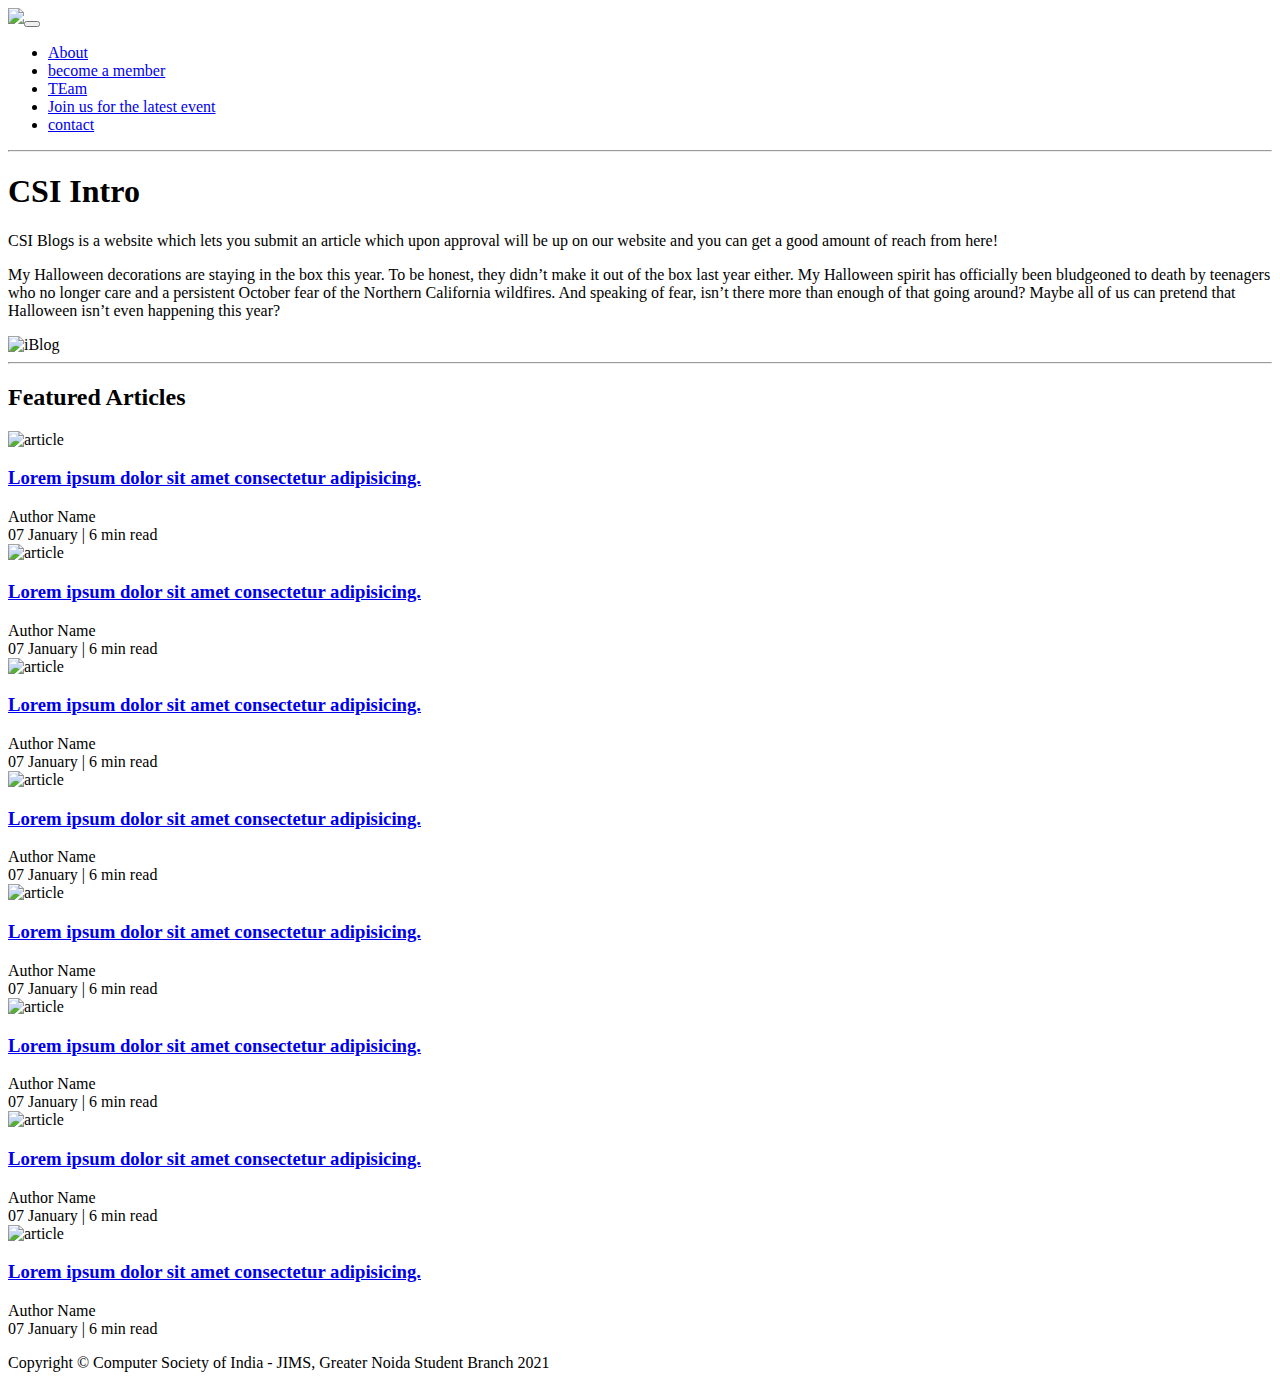
==== index.html @ b66866bc "Update index.html" ====
<!DOCTYPE html>
<html lang="en">

<head>
    <meta charset="utf-8">
    <meta name="viewport" content="width=device-width, initial-scale=1.0, shrink-to-fit=no">
    <title>Home - Computer Society of India - JIMS, Greater Noida Student Branch</title>
    <link rel = "icon" href  = "csi-logo.png" type = "image/x-icon">
    <meta name="description" content="CSI JEMTEC is one of the student branches of CSI Fraternity. We are a group of like-minded tech-enthusiasts, who wish to create impeccable experiences for the World. 🌎">
    <link rel="stylesheet" href="assets/bootstrap/css/bootstrap.min.css">
    <link rel="stylesheet" href="https://fonts.googleapis.com/css?family=Lora:400,700,400italic,700italic">
    <link rel="stylesheet" href="https://fonts.googleapis.com/css?family=Cabin:700">
    <link rel="stylesheet" href="assets/fonts/fontawesome-all.min.css">
    <link rel="stylesheet" href="assets/fonts/font-awesome.min.css">
    <link rel="stylesheet" href="assets/fonts/fontawesome5-overrides.min.css">
    <link rel="stylesheet" href="https://cdnjs.cloudflare.com/ajax/libs/animate.css/3.5.2/animate.min.css">
    <link rel="stylesheet" href="https://cdnjs.cloudflare.com/ajax/libs/aos/2.3.4/aos.css">
    <meta name="viewport" content="width=device-width, initial-scale=1.0">
    <link rel="stylesheet" href="css/utils.css">
    <link rel="stylesheet" href="css/style.css">
    <link rel="stylesheet" href="css/mobile.css">
    <title>CSI Blogs</title>
</head>

<body>
    <nav class="navbar navbar-light navbar-expand-md fixed-top" id="mainNav">
        <div class="container-fluid">
            <picture><img src="assets/img/Greater%20Noida%20(1).png"></picture><button data-toggle="collapse" class="navbar-toggler navbar-toggler-right" data-target="#navbarResponsive" type="button" aria-controls="navbarResponsive" aria-expanded="false" aria-label="Toggle navigation" value="Menu"><i class="fa fa-bars"></i></button>
            <div class="collapse navbar-collapse" id="navbarResponsive">
                <ul class="navbar-nav ml-auto">
                    <li class="nav-item nav-link js-scroll-trigger"><a class="nav-link js-scroll-trigger" href="#about">About</a></li>
                    <li class="nav-item nav-link js-scroll-trigger"><a class="nav-link js-scroll-trigger" href="#download">become a member</a></li>
                    <li class="nav-item nav-link js-scroll-trigger"><a class="nav-link js-scroll-trigger" href="#team">TEam</a></li>
                    <li class="nav-item nav-link js-scroll-trigger"><a class="nav-link js-scroll-trigger" href="https://linktr.ee/csi_jemtec">Join us for the latest event</a></li>
                    <li class="nav-item nav-link js-scroll-trigger"><a class="nav-link js-scroll-trigger" href="#contact">contact</a></li>
                </ul>
            </div>
        </div>
    </nav>
    <div class="max-width-1 m-auto">
        <hr>
    </div>
    <div class="m-auto content max-width-1 my-2">
        <div class="content-left">
            <h1>CSI Intro</h1>
            <p>CSI Blogs is a website which lets you submit an article which upon approval will be up on our website and you
                can get a good amount of reach from here!</p>
            <p>My Halloween decorations are staying in the box this year. To be honest, they didn’t make it out of the
                box last year either. My Halloween spirit has officially been bludgeoned to death by teenagers who no
                longer care and a persistent October fear of the Northern California wildfires. And speaking of fear,
                isn’t there more than enough of that going around? Maybe all of us can pretend that Halloween isn’t even
                happening this year?</p>
        </div>
        <div class="content-right">
            <img src="assets/img/csi-logo.png" alt="iBlog">
        </div>
    </div>

    <div class="max-width-1 m-auto">
        <hr>
    </div>
    <div class="home-articles max-width-1 m-auto font2">
        <h2>Featured Articles</h2>
        <!-- <div class="year-box adjust-year">
            <div>
                <h3>Year </h3>
            </div>
            <div>
                <input type="radio" name="year" id=""> 2020
            </div>
            <div>
                <input type="radio" name="year" id=""> 2021
            </div>
        </div> -->
        <div class="home-article">
            <div class="home-article-img">
                <img src="assets/img/csi-logo.png" alt="article">
            </div>
            <div class="home-article-content font1">
                <a href="csi-blogs/blogpost.html">
                    <h3>Lorem ipsum dolor sit amet consectetur adipisicing.</h3>
                </a>

                <div>Author Name</div>
                <span>07 January | 6 min read</span>
            </div>
        </div>
        <div class="home-article">
            <div class="home-article-img">
                <img src="assets/img/csi-logo.png" alt="article">
            </div>
            <div class="home-article-content font1">
                <a href="csi-blogs/blogpost.html">
                    <h3>Lorem ipsum dolor sit amet consectetur adipisicing.</h3>
                </a>

                <div>Author Name</div>
                <span>07 January | 6 min read</span>
            </div>
        </div>
        <div class="home-article">
            <div class="home-article-img">
                <img src="assets/img/csi-logo.png" alt="article">
            </div>
            <div class="home-article-content font1">
                <a href="csi-blogs/blogpost.html">
                    <h3>Lorem ipsum dolor sit amet consectetur adipisicing.</h3>
                </a>

                <div>Author Name</div>
                <span>07 January | 6 min read</span>
            </div>
        </div>
        <div class="home-article">
            <div class="home-article-img">
                <img src="assets/img/csi-logo.png" alt="article">
            </div>
            <div class="home-article-content font1">
                <a href="csi-blogs/blogpost.html">
                    <h3>Lorem ipsum dolor sit amet consectetur adipisicing.</h3>
                </a>

                <div>Author Name</div>
                <span>07 January | 6 min read</span>
            </div>
        </div>
        <div class="home-article">
            <div class="home-article-img">
                <img src="assets/img/csi-logo.png" alt="article">
            </div>
            <div class="home-article-content font1">
                <a href="csi-blogs/blogpost.html">
                    <h3>Lorem ipsum dolor sit amet consectetur adipisicing.</h3>
                </a>

                <div>Author Name</div>
                <span>07 January | 6 min read</span>
            </div>
        </div>
        <div class="home-article">
            <div class="home-article-img">
                <img src="assets/img/csi-logo.png" alt="article">
            </div>
            <div class="home-article-content font1">
                <a href="csi-blogs/blogpost.html">
                    <h3>Lorem ipsum dolor sit amet consectetur adipisicing.</h3>
                </a>

                <div>Author Name</div>
                <span>07 January | 6 min read</span>
            </div>
        </div>
        <div class="home-article">
            <div class="home-article-img">
                <img src="assets/img/csi-logo.png" alt="article">
            </div>
            <div class="home-article-content font1">
                <a href="csi-blogs/blogpost.html">
                    <h3>Lorem ipsum dolor sit amet consectetur adipisicing.</h3>
                </a>

                <div>Author Name</div>
                <span>07 January | 6 min read</span>
            </div>
        </div>
        <div class="home-article">
            <div class="home-article-img">
                <img src="assets/img/csi-logo.png" alt="article">
            </div>
            <div class="home-article-content font1">
                <a href="csi-blogs/blogpost.html">
                    <h3>Lorem ipsum dolor sit amet consectetur adipisicing.</h3>
                </a>

                <div>Author Name</div>
                <span>07 January | 6 min read</span>
            </div>
        </div>

    </div>

    <footer>
        <div class="container text-center">
            <p data-bss-hover-animate="pulse">Copyright ©&nbsp;Computer Society of India - JIMS, Greater Noida Student Branch 2021</p>
        </div>
    </footer>
    <script src="assets/js/jquery.min.js"></script>
    <script src="assets/bootstrap/js/bootstrap.min.js"></script>
    <script src="assets/js/bs-init.js"></script>
    <script src="https://cdnjs.cloudflare.com/ajax/libs/aos/2.3.4/aos.js"></script>
    <script src="https://cdnjs.cloudflare.com/ajax/libs/jquery-easing/1.4.1/jquery.easing.min.js"></script>
    <script src="assets/js/grayscale.js"></script>
</body>

</html>
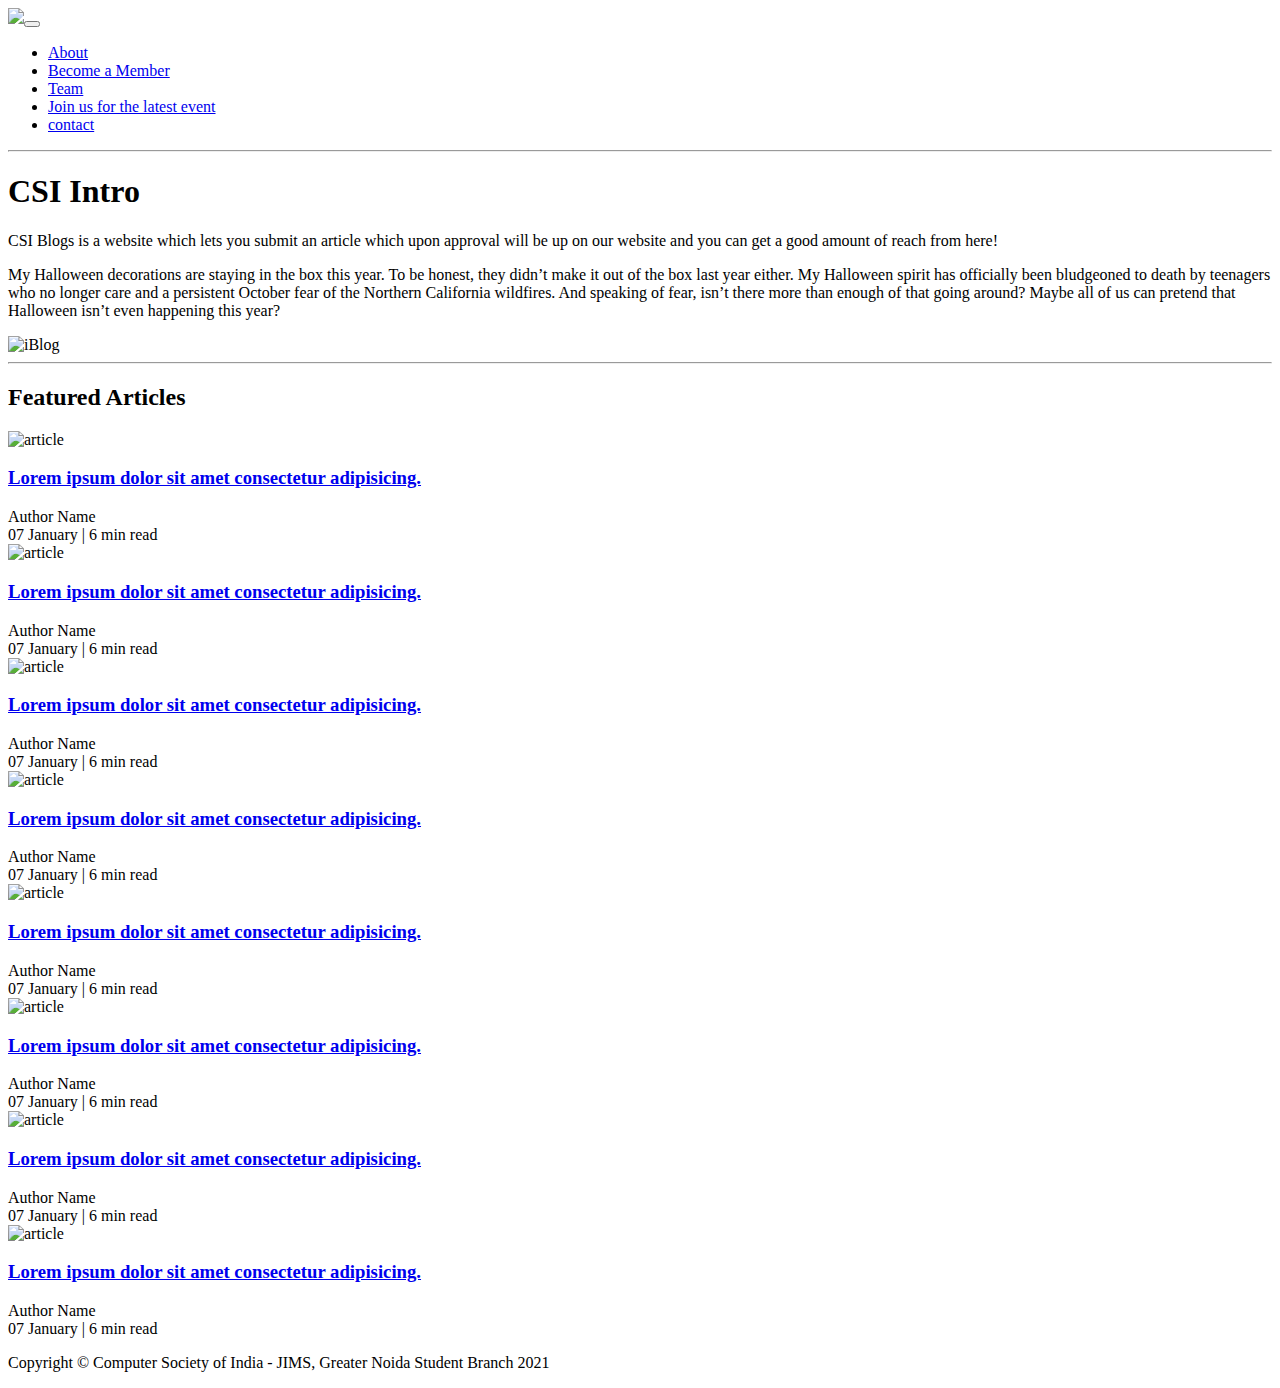
==== commit 9be954c1: "Update index.html" ====
--- a/index.html
+++ b/index.html
@@ -25,14 +25,14 @@
 <body>
     <nav class="navbar navbar-light navbar-expand-md fixed-top" id="mainNav">
         <div class="container-fluid">
-            <picture><img src="assets/img/Greater%20Noida%20(1).png"></picture><button data-toggle="collapse" class="navbar-toggler navbar-toggler-right" data-target="#navbarResponsive" type="button" aria-controls="navbarResponsive" aria-expanded="false" aria-label="Toggle navigation" value="Menu"><i class="fa fa-bars"></i></button>
+             <picture><img src="assets/img/Greater%20Noida%20(1).png"></picture><button data-toggle="collapse" class="navbar-toggler navbar-toggler-right" data-target="#navbarResponsive" type="button" aria-controls="navbarResponsive" aria-expanded="false" aria-label="Toggle navigation" value="Menu"><i class="fa fa-bars"  aria-hidden="true"></i></button>
             <div class="collapse navbar-collapse" id="navbarResponsive">
                 <ul class="navbar-nav ml-auto">
-                    <li class="nav-item nav-link js-scroll-trigger"><a class="nav-link js-scroll-trigger" href="#about">About</a></li>
-                    <li class="nav-item nav-link js-scroll-trigger"><a class="nav-link js-scroll-trigger" href="#download">become a member</a></li>
-                    <li class="nav-item nav-link js-scroll-trigger"><a class="nav-link js-scroll-trigger" href="#team">TEam</a></li>
+                    <li class="nav-item nav-link js-scroll-trigger"><a class="nav-link js-scroll-trigger" href="https://www.jimsgn.org/CSI/#about">About</a></li>
+                    <li class="nav-item nav-link js-scroll-trigger"><a class="nav-link js-scroll-trigger" href="https://www.jimsgn.org/CSI/#download">Become a Member</a></li>
+                    <li class="nav-item nav-link js-scroll-trigger"><a class="nav-link js-scroll-trigger" href="https://www.jimsgn.org/CSI/#team">Team</a></li>
                     <li class="nav-item nav-link js-scroll-trigger"><a class="nav-link js-scroll-trigger" href="https://linktr.ee/csi_jemtec">Join us for the latest event</a></li>
-                    <li class="nav-item nav-link js-scroll-trigger"><a class="nav-link js-scroll-trigger" href="#contact">contact</a></li>
+                    <li class="nav-item nav-link js-scroll-trigger"><a class="nav-link js-scroll-trigger" href="https://www.jimsgn.org/CSI/#contact">contact</a></li>
                 </ul>
             </div>
         </div>
@@ -77,7 +77,7 @@
                 <img src="assets/img/csi-logo.png" alt="article">
             </div>
             <div class="home-article-content font1">
-                <a href="csi-blogs/blogpost.html">
+                <a href="/blogpost.html">
                     <h3>Lorem ipsum dolor sit amet consectetur adipisicing.</h3>
                 </a>
 
@@ -90,7 +90,7 @@
                 <img src="assets/img/csi-logo.png" alt="article">
             </div>
             <div class="home-article-content font1">
-                <a href="csi-blogs/blogpost.html">
+                <a href="/blogpost.html">
                     <h3>Lorem ipsum dolor sit amet consectetur adipisicing.</h3>
                 </a>
 
@@ -103,7 +103,7 @@
                 <img src="assets/img/csi-logo.png" alt="article">
             </div>
             <div class="home-article-content font1">
-                <a href="csi-blogs/blogpost.html">
+                <a href="/blogpost.html">
                     <h3>Lorem ipsum dolor sit amet consectetur adipisicing.</h3>
                 </a>
 
@@ -116,7 +116,7 @@
                 <img src="assets/img/csi-logo.png" alt="article">
             </div>
             <div class="home-article-content font1">
-                <a href="csi-blogs/blogpost.html">
+                <a href="/blogpost.html">
                     <h3>Lorem ipsum dolor sit amet consectetur adipisicing.</h3>
                 </a>
 
@@ -129,7 +129,7 @@
                 <img src="assets/img/csi-logo.png" alt="article">
             </div>
             <div class="home-article-content font1">
-                <a href="csi-blogs/blogpost.html">
+                <a href="/blogpost.html">
                     <h3>Lorem ipsum dolor sit amet consectetur adipisicing.</h3>
                 </a>
 
@@ -142,7 +142,7 @@
                 <img src="assets/img/csi-logo.png" alt="article">
             </div>
             <div class="home-article-content font1">
-                <a href="csi-blogs/blogpost.html">
+                <a href="/blogpost.html">
                     <h3>Lorem ipsum dolor sit amet consectetur adipisicing.</h3>
                 </a>
 
@@ -155,7 +155,7 @@
                 <img src="assets/img/csi-logo.png" alt="article">
             </div>
             <div class="home-article-content font1">
-                <a href="csi-blogs/blogpost.html">
+                <a href="/blogpost.html">
                     <h3>Lorem ipsum dolor sit amet consectetur adipisicing.</h3>
                 </a>
 
@@ -168,7 +168,7 @@
                 <img src="assets/img/csi-logo.png" alt="article">
             </div>
             <div class="home-article-content font1">
-                <a href="csi-blogs/blogpost.html">
+                <a href="/blogpost.html">
                     <h3>Lorem ipsum dolor sit amet consectetur adipisicing.</h3>
                 </a>
 
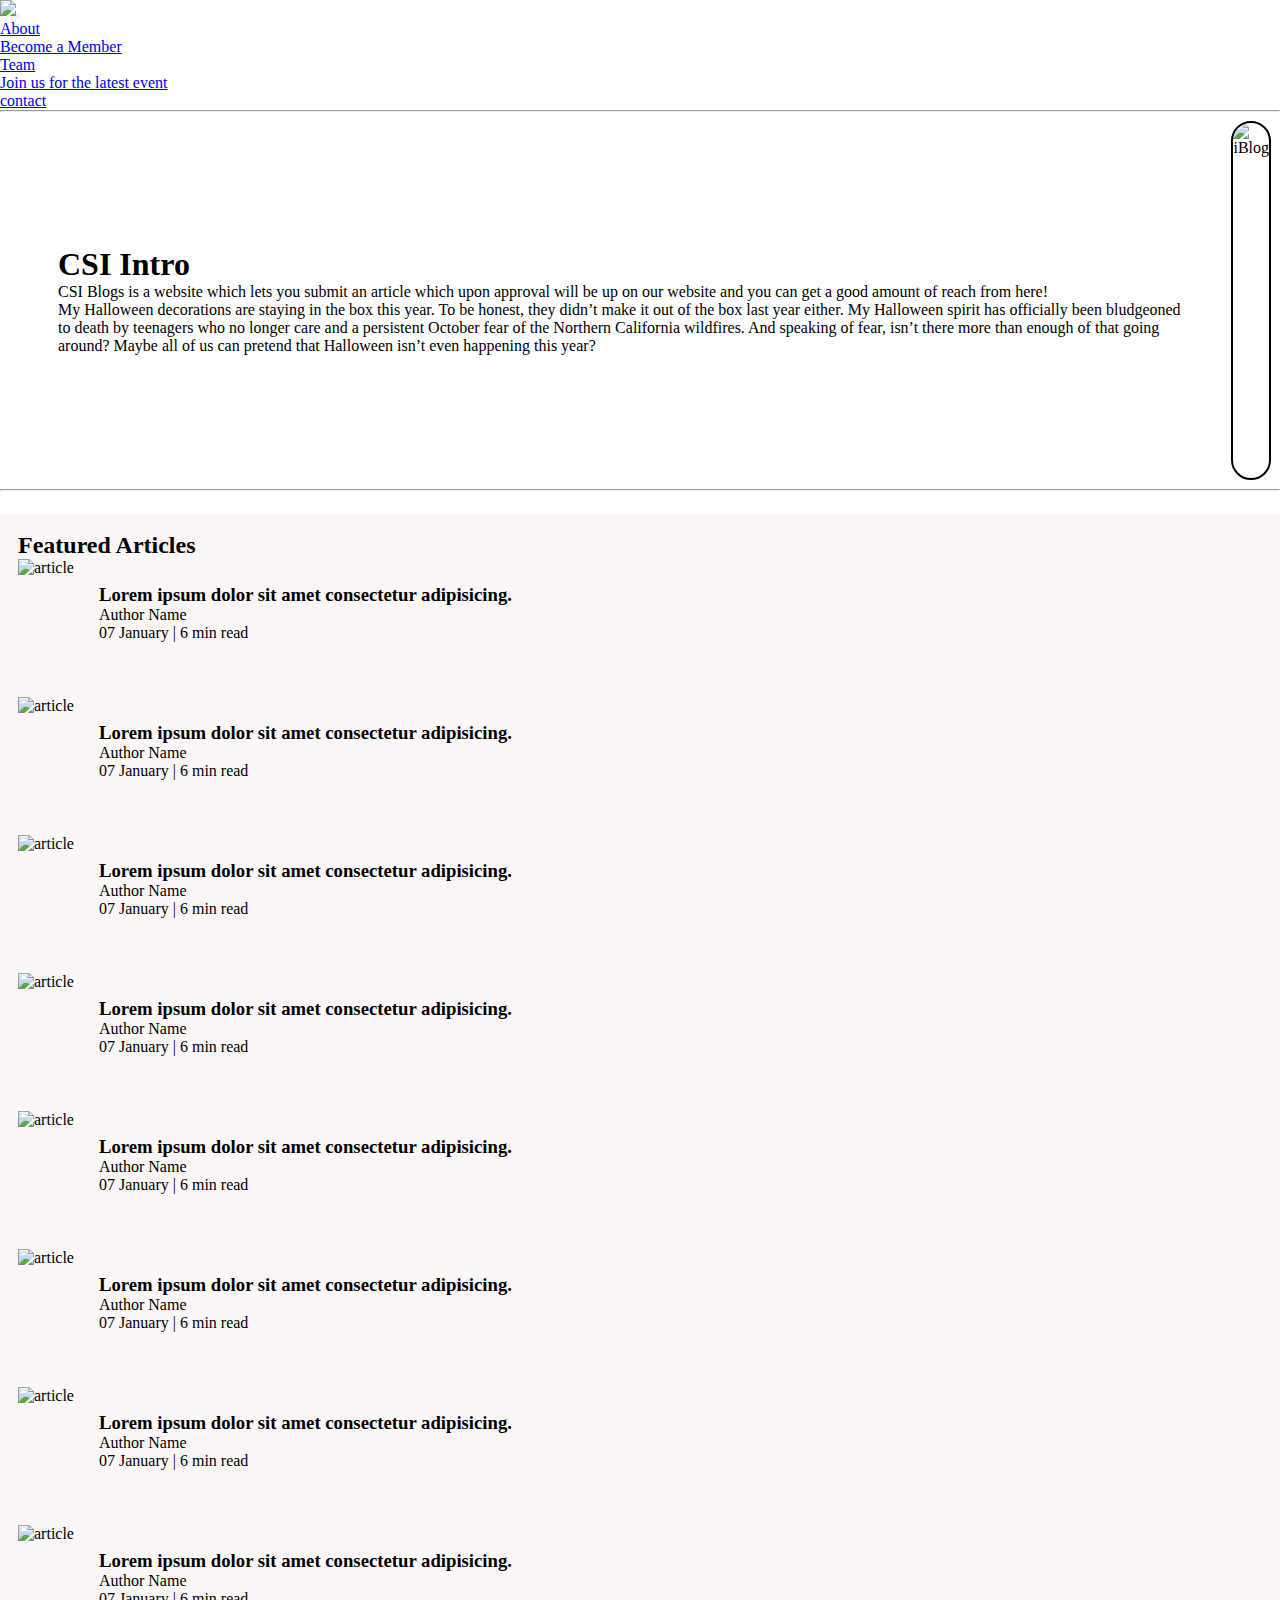
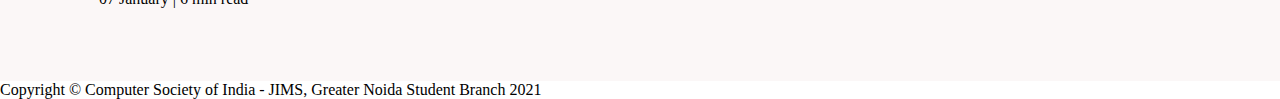
==== commit a7265f35: "Update index.html" ====
--- a/index.html
+++ b/index.html
@@ -19,13 +19,14 @@
     <link rel="stylesheet" href="css/utils.css">
     <link rel="stylesheet" href="css/style.css">
     <link rel="stylesheet" href="css/mobile.css">
+    <link rel="stylesheet" href="https://pro.fontawesome.com/releases/v5.10.0/css/all.css" integrity="sha384-AYmEC3Yw5cVb3ZcuHtOA93w35dYTsvhLPVnYs9eStHfGJvOvKxVfELGroGkvsg+p" crossorigin="anonymous"/>
     <title>CSI Blogs</title>
 </head>
 
 <body>
     <nav class="navbar navbar-light navbar-expand-md fixed-top" id="mainNav">
         <div class="container-fluid">
-             <picture><img src="assets/img/Greater%20Noida%20(1).png"></picture><button data-toggle="collapse" class="navbar-toggler navbar-toggler-right" data-target="#navbarResponsive" type="button" aria-controls="navbarResponsive" aria-expanded="false" aria-label="Toggle navigation" value="Menu"><i class="fa fa-bars"  aria-hidden="true"></i></button>
+             <picture><img src="assets/img/Greater%20Noida%20(1).png"></picture><button data-toggle="collapse" class="navbar-toggler navbar-toggler-right" data-target="#navbarResponsive" type="button" aria-controls="navbarResponsive" aria-expanded="false" aria-label="Toggle navigation" value="Menu"><i class="fa fa-bars"></i></button>
             <div class="collapse navbar-collapse" id="navbarResponsive">
                 <ul class="navbar-nav ml-auto">
                     <li class="nav-item nav-link js-scroll-trigger"><a class="nav-link js-scroll-trigger" href="https://www.jimsgn.org/CSI/#about">About</a></li>
@@ -59,7 +60,7 @@
     <div class="max-width-1 m-auto">
         <hr>
     </div>
-    <div class="home-articles max-width-1 m-auto font2">
+    <div class="home-articles max-width-1 font2">
         <h2>Featured Articles</h2>
         <!-- <div class="year-box adjust-year">
             <div>
--- a/css/style.css
+++ b/css/style.css
@@ -0,0 +1,151 @@
+* {
+    margin: 0;
+    padding: 0; 
+  }
+  
+  .navigation {
+    margin-top: 25px;
+    font-family: var(--font1);
+    /* height: 74px;  */
+    display: flex;
+    justify-content: space-between;
+    align-items: center;
+  }
+  
+  .nav-left {
+    display: flex;
+  }
+  
+  .nav-left span {
+    font-size: 35px;
+    padding-top: 10px;
+  }
+  
+  .nav-left ul {
+    display: flex;
+    align-items: center;
+    margin: 0 77px;
+    font-size: 22px;
+    padding-bottom: 23px;
+  }
+  
+  .nav-left ul li {
+    list-style: none;
+    margin: 0 14px;
+    font-family: var(--font2);
+    transition: all 0.3s ease-in-out;
+  }
+  
+  .nav-left ul li a {
+    text-decoration: none;
+    color: black;
+  }
+  
+  .nav-left ul li a:hover {
+    color: var(--main-bg-color);
+    font-weight: bolder;
+  }
+  
+  .content {
+    height: 100%;
+    display: flex;
+    padding: 9px;
+    position: relative;
+  }
+  
+  .content::after {
+    content: "";
+    background-image: url("../img/11.svg");
+    position: absolute;
+    width: 100%;
+    height: inherit;
+    opacity: 0.15;
+    border-radius: 12px;
+  }
+  
+  .content-left {
+    font-family: var(--font1);
+    display: flex;
+    flex-direction: column;
+    justify-content: center;
+    padding: 49px;
+    z-index: 1;
+  }
+  
+  .content-right {
+    display: flex;
+    align-items: center;
+    justify-content: center;
+  }
+  
+  .content-right img {
+    height: 355px;
+    border: 2px solid black;
+    border-radius: 200px;
+  }
+  
+  .home-articles {
+    padding: 18px;
+    background-color: rgb(248, 239, 239, 0.5);
+    margin-top: 23px;
+    position: relative;
+    margin-left: auto;
+    margin-right: auto;
+  }
+  
+  .year-box {
+    position: absolute;  
+    right: 0px;
+    top: 100px;
+    width: 234px;
+    height: 255px;
+    font-size: 18px;
+  }
+  
+  .year-box div {
+    margin: 12px 0px;
+  }
+  
+  .home-article {
+    display: flex;
+  }
+  
+  .home-article img {
+    width: 300px;
+  }
+  
+  .home-article-content {
+    align-self: center;
+    padding: 25px;
+      padding-bottom: 55px;
+  }
+  
+  .home-article-content a {
+    text-decoration: none;
+    color: black;
+  }
+  /* .home-articles{} */
+  .footer {
+    height: 50px;
+    background-color: var(--main-bg-color);
+    display: flex;
+    align-items: center;
+    justify-content: center;
+    color: white;
+    flex-direction: column;
+  }
+  
+  .footer a {
+    color: white;
+  }
+  @media(max-width: 500px){ 
+    .content{
+      padding-top: 170px;
+    }
+    .home-articles{
+      margin-left: auto;
+      margin-right: auto;
+      margin-top: 180px;
+    }
+
+  }
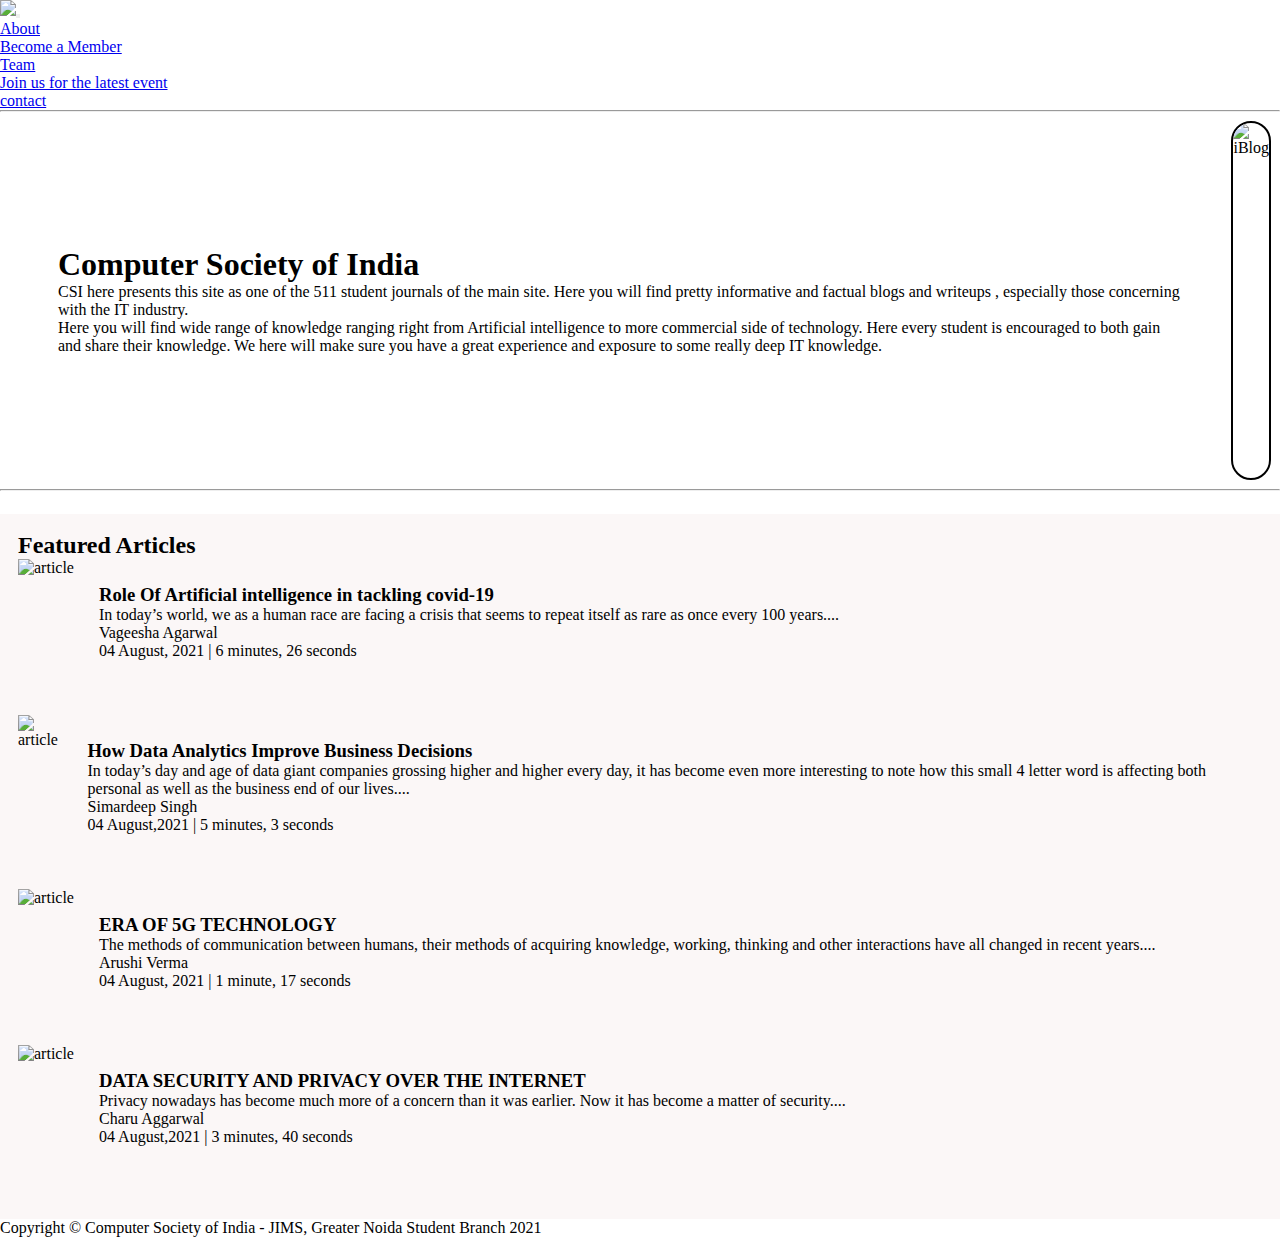
==== commit 7d9f5f81: "Update index.html" ====
--- a/index.html
+++ b/index.html
@@ -43,14 +43,13 @@
     </div>
     <div class="m-auto content max-width-1 my-2">
         <div class="content-left">
-            <h1>CSI Intro</h1>
-            <p>CSI Blogs is a website which lets you submit an article which upon approval will be up on our website and you
-                can get a good amount of reach from here!</p>
-            <p>My Halloween decorations are staying in the box this year. To be honest, they didn’t make it out of the
-                box last year either. My Halloween spirit has officially been bludgeoned to death by teenagers who no
-                longer care and a persistent October fear of the Northern California wildfires. And speaking of fear,
-                isn’t there more than enough of that going around? Maybe all of us can pretend that Halloween isn’t even
-                happening this year?</p>
+            <h1>Computer Society of India</h1>
+            <p>CSI here presents this site as one of the 511 student journals of the main site. Here you will find pretty informative and factual blogs and writeups , especially those concerning with the IT industry.
+            </p>
+                <p>
+                    Here you will find wide range of knowledge ranging right from Artificial intelligence to more commercial side of technology. Here every student is encouraged to both gain and share their knowledge. We here will make sure you have a great experience and exposure to some really deep IT knowledge.
+                </p>
+         
         </div>
         <div class="content-right">
             <img src="assets/img/csi-logo.png" alt="iBlog">
@@ -78,105 +77,117 @@
                 <img src="assets/img/csi-logo.png" alt="article">
             </div>
             <div class="home-article-content font1">
-                <a href="/blogpost.html">
-                    <h3>Lorem ipsum dolor sit amet consectetur adipisicing.</h3>
-                </a>
-
-                <div>Author Name</div>
-                <span>07 January | 6 min read</span>
-            </div>
-        </div>
-        <div class="home-article">
-            <div class="home-article-img">
-                <img src="assets/img/csi-logo.png" alt="article">
-            </div>
-            <div class="home-article-content font1">
-                <a href="/blogpost.html">
-                    <h3>Lorem ipsum dolor sit amet consectetur adipisicing.</h3>
-                </a>
-
-                <div>Author Name</div>
-                <span>07 January | 6 min read</span>
-            </div>
-        </div>
-        <div class="home-article">
-            <div class="home-article-img">
-                <img src="assets/img/csi-logo.png" alt="article">
-            </div>
-            <div class="home-article-content font1">
-                <a href="/blogpost.html">
-                    <h3>Lorem ipsum dolor sit amet consectetur adipisicing.</h3>
-                </a>
-
-                <div>Author Name</div>
-                <span>07 January | 6 min read</span>
-            </div>
-        </div>
-        <div class="home-article">
-            <div class="home-article-img">
-                <img src="assets/img/csi-logo.png" alt="article">
-            </div>
-            <div class="home-article-content font1">
-                <a href="/blogpost.html">
-                    <h3>Lorem ipsum dolor sit amet consectetur adipisicing.</h3>
-                </a>
-
-                <div>Author Name</div>
-                <span>07 January | 6 min read</span>
-            </div>
-        </div>
-        <div class="home-article">
-            <div class="home-article-img">
-                <img src="assets/img/csi-logo.png" alt="article">
-            </div>
-            <div class="home-article-content font1">
-                <a href="/blogpost.html">
-                    <h3>Lorem ipsum dolor sit amet consectetur adipisicing.</h3>
-                </a>
-
-                <div>Author Name</div>
-                <span>07 January | 6 min read</span>
-            </div>
-        </div>
-        <div class="home-article">
-            <div class="home-article-img">
-                <img src="assets/img/csi-logo.png" alt="article">
-            </div>
-            <div class="home-article-content font1">
-                <a href="/blogpost.html">
-                    <h3>Lorem ipsum dolor sit amet consectetur adipisicing.</h3>
-                </a>
-
-                <div>Author Name</div>
-                <span>07 January | 6 min read</span>
-            </div>
-        </div>
-        <div class="home-article">
-            <div class="home-article-img">
-                <img src="assets/img/csi-logo.png" alt="article">
-            </div>
-            <div class="home-article-content font1">
-                <a href="/blogpost.html">
-                    <h3>Lorem ipsum dolor sit amet consectetur adipisicing.</h3>
-                </a>
-
-                <div>Author Name</div>
-                <span>07 January | 6 min read</span>
-            </div>
-        </div>
-        <div class="home-article">
-            <div class="home-article-img">
-                <img src="assets/img/csi-logo.png" alt="article">
-            </div>
-            <div class="home-article-content font1">
-                <a href="/blogpost.html">
-                    <h3>Lorem ipsum dolor sit amet consectetur adipisicing.</h3>
-                </a>
-
-                <div>Author Name</div>
-                <span>07 January | 6 min read</span>
-            </div>
-        </div>
+                <a href="/blogpost1.html">
+                    <h3>Role Of Artificial intelligence in tackling covid-19</h3>
+                    <p>In today’s world, we as a human race are facing a crisis that seems to repeat itself as rare as once every  100 years....
+                    </p>
+                </a>
+
+                <div>Vageesha Agarwal</div>
+                <span>04 August, 2021 |  6 minutes, 26 seconds</span>
+            </div>
+        </div>
+        <div class="home-article">
+            <div class="home-article-img">
+                <img src="assets/img/csi-logo.png" alt="article">
+            </div>
+            <div class="home-article-content font1">
+                <a href="/blogpost2.html">
+                    <h3>How Data Analytics Improve Business Decisions                    </h3>
+                    <p>
+                        In today’s day and age of data giant companies grossing higher and higher every day, it has become even more interesting to note how this small 4 letter word is affecting both personal as well as the business end of our lives....
+                    </p>
+                </a>
+                <div>Simardeep Singh</div>
+                <span>04 August,2021 | 5 minutes, 3 seconds</span>
+            </div>
+        </div>
+        <div class="home-article">
+            <div class="home-article-img">
+                <img src="assets/img/csi-logo.png" alt="article">
+            </div>
+            <div class="home-article-content font1">
+                <a href="/blogpost3.html">
+                    <h3>ERA OF 5G TECHNOLOGY</h3>
+                    <p>
+                        
+                        The methods of communication between humans, their methods of acquiring knowledge, working, thinking and other interactions have all changed in recent years....
+                    </p>
+                </a>
+                <div>Arushi Verma</div>
+                <span>04 August, 2021 | 1 minute, 17 seconds</span>
+            </div>
+        </div>
+        <div class="home-article">
+            <div class="home-article-img">
+                <img src="assets/img/csi-logo.png" alt="article">
+            </div>
+            <div class="home-article-content font1">
+                <a href="/blogpost4.html">
+                    <h3>DATA SECURITY AND PRIVACY  OVER THE INTERNET
+                    </h3>
+                    <p>
+                        
+                        Privacy nowadays has become much more of a concern than it was earlier. Now it has become a matter of security....
+                    </p>
+                </a>
+
+                <div>Charu Aggarwal</div>
+                <span>04 August,2021 | 3 minutes, 40 seconds</span>
+            </div>
+        </div>
+        <!-- <div class="home-article">
+            <div class="home-article-img">
+                <img src="assets/img/csi-logo.png" alt="article">
+            </div>
+            <div class="home-article-content font1">
+                <a href="/blogpost.html">
+                    <h3>Lorem ipsum dolor sit amet consectetur adipisicing.</h3>
+                </a>
+
+                <div>Author Name</div>
+                <span>07 January | 6 min read</span>
+            </div>
+        </div>
+        <div class="home-article">
+            <div class="home-article-img">
+                <img src="assets/img/csi-logo.png" alt="article">
+            </div>
+            <div class="home-article-content font1">
+                <a href="/blogpost.html">
+                    <h3>Lorem ipsum dolor sit amet consectetur adipisicing.</h3>
+                </a>
+
+                <div>Author Name</div>
+                <span>07 January | 6 min read</span>
+            </div>
+        </div>
+        <div class="home-article">
+            <div class="home-article-img">
+                <img src="assets/img/csi-logo.png" alt="article">
+            </div>
+            <div class="home-article-content font1">
+                <a href="/blogpost.html">
+                    <h3>Lorem ipsum dolor sit amet consectetur adipisicing.</h3>
+                </a>
+
+                <div>Author Name</div>
+                <span>07 January | 6 min read</span>
+            </div>
+        </div>
+        <div class="home-article">
+            <div class="home-article-img">
+                <img src="assets/img/csi-logo.png" alt="article">
+            </div>
+            <div class="home-article-content font1">
+                <a href="/blogpost.html">
+                    <h3>Lorem ipsum dolor sit amet consectetur adipisicing.</h3>
+                </a>
+
+                <div>Author Name</div>
+                <span>07 January | 6 min read</span>
+            </div>
+        </div> -->
 
     </div>
 
--- a/css/mobile.css
+++ b/css/mobile.css
@@ -0,0 +1,64 @@
+@media screen and (max-width: 1200px) {
+    .navigation {
+      flex-direction: column;
+      margin-bottom: 23px;
+    }
+  
+    .nav-left {
+      flex-direction: column;
+      text-align: center;
+    }
+  
+    .content-right {
+      display: none;
+    }
+  
+    .home-article {
+      flex-direction: column;
+    }
+  
+    .home-article-img {
+      text-align: center;
+    }
+  
+    .year-box {
+      top: 25px;
+      left: 60vw;
+      font-size: 11px;
+      display: flex;
+    }
+  
+    .year-box div {
+      padding: 0 3px;
+      margin: 0;
+    }
+  
+    .home-article img {
+      width: 70vw;
+    }
+    .form-input {
+      width: 50%;
+    }
+    .form-box input,
+    textarea {
+      width: 66vw;
+    }
+    .row {
+      flex-direction: column;
+    }
+    .social {
+      padding: 0;
+    }
+    .post-img {
+           height: 65%;
+      width: 100%;
+    }
+    .adjust-year {
+      position: static;
+      height: auto;
+      padding: 12px 0px;
+      display: flex;
+      justify-content: flex-end;
+      width: 100%;
+    }
+  }
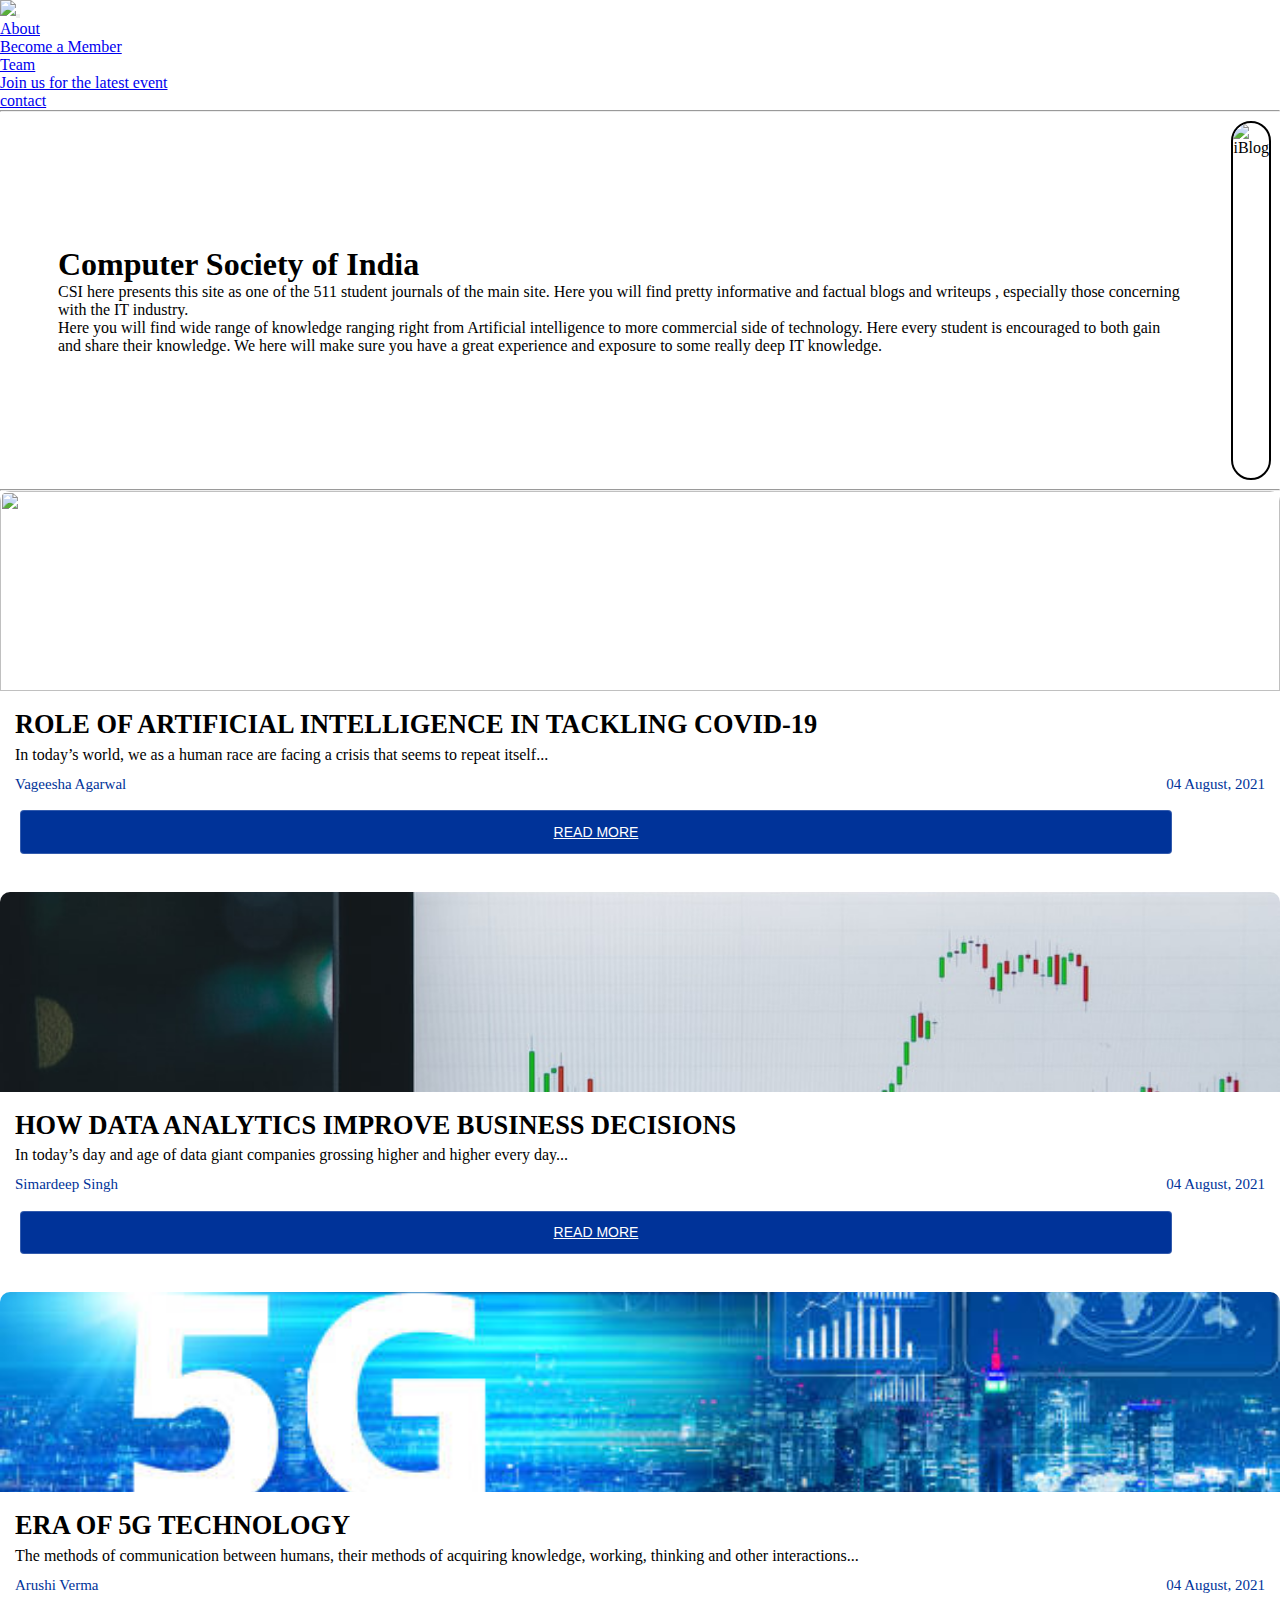
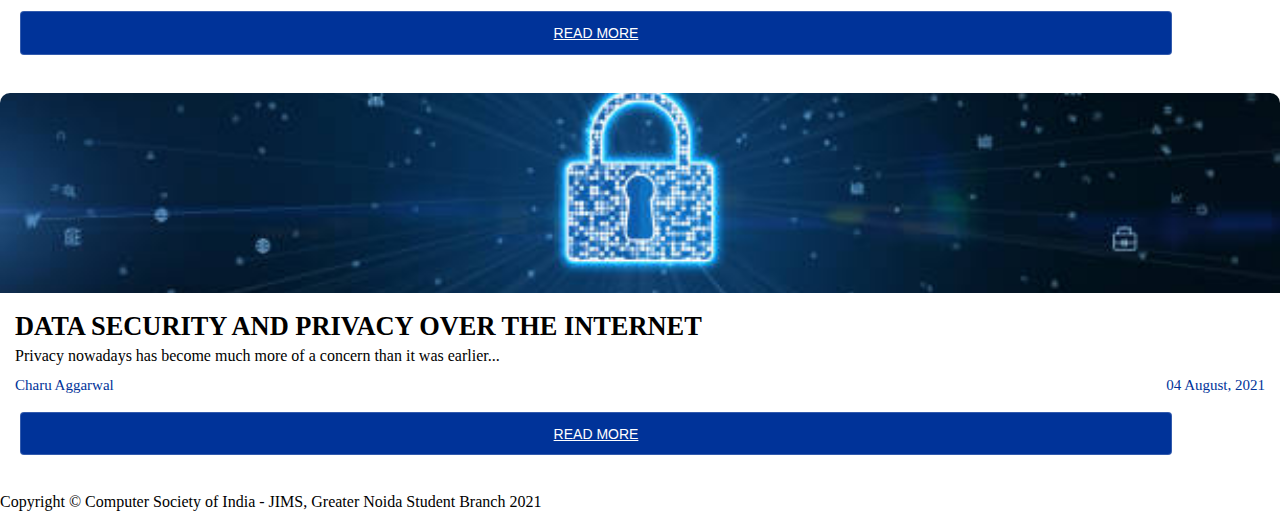
==== commit 6c90e600: "Updated Cards" ====
--- a/index.html
+++ b/index.html
@@ -13,8 +13,9 @@
     <link rel="stylesheet" href="assets/fonts/fontawesome-all.min.css">
     <link rel="stylesheet" href="assets/fonts/font-awesome.min.css">
     <link rel="stylesheet" href="assets/fonts/fontawesome5-overrides.min.css">
-    <link rel="stylesheet" href="https://cdnjs.cloudflare.com/ajax/libs/animate.css/3.5.2/animate.min.css">
-    <link rel="stylesheet" href="https://cdnjs.cloudflare.com/ajax/libs/aos/2.3.4/aos.css">
+    <!-- <link rel="stylesheet" href="https://cdnjs.cloudflare.com/ajax/libs/animate.css/3.5.2/animate.min.css">
+    <link rel="stylesheet" href="https://cdnjs.cloudflare.com/ajax/libs/aos/2.3.4/aos.css"> -->
+    <link rel="stylesheet" href="https://cdnjs.cloudflare.com/ajax/libs/jquery/2.1.3/jquery.min.js">
     <meta name="viewport" content="width=device-width, initial-scale=1.0">
     <link rel="stylesheet" href="css/utils.css">
     <link rel="stylesheet" href="css/style.css">
@@ -59,137 +60,187 @@
     <div class="max-width-1 m-auto">
         <hr>
     </div>
-    <div class="home-articles max-width-1 font2">
-        <h2>Featured Articles</h2>
-        <!-- <div class="year-box adjust-year">
-            <div>
-                <h3>Year </h3>
-            </div>
-            <div>
-                <input type="radio" name="year" id=""> 2020
-            </div>
-            <div>
-                <input type="radio" name="year" id=""> 2021
-            </div>
-        </div> -->
-        <div class="home-article">
-            <div class="home-article-img">
-                <img src="assets/img/csi-logo.png" alt="article">
-            </div>
-            <div class="home-article-content font1">
-                <a href="/blogpost1.html">
-                    <h3>Role Of Artificial intelligence in tackling covid-19</h3>
-                    <p>In today’s world, we as a human race are facing a crisis that seems to repeat itself as rare as once every  100 years....
-                    </p>
-                </a>
-
-                <div>Vageesha Agarwal</div>
-                <span>04 August, 2021 |  6 minutes, 26 seconds</span>
-            </div>
-        </div>
-        <div class="home-article">
-            <div class="home-article-img">
-                <img src="assets/img/csi-logo.png" alt="article">
-            </div>
-            <div class="home-article-content font1">
-                <a href="/blogpost2.html">
-                    <h3>How Data Analytics Improve Business Decisions                    </h3>
-                    <p>
-                        In today’s day and age of data giant companies grossing higher and higher every day, it has become even more interesting to note how this small 4 letter word is affecting both personal as well as the business end of our lives....
-                    </p>
-                </a>
-                <div>Simardeep Singh</div>
-                <span>04 August,2021 | 5 minutes, 3 seconds</span>
-            </div>
-        </div>
-        <div class="home-article">
-            <div class="home-article-img">
-                <img src="assets/img/csi-logo.png" alt="article">
-            </div>
-            <div class="home-article-content font1">
-                <a href="/blogpost3.html">
-                    <h3>ERA OF 5G TECHNOLOGY</h3>
-                    <p>
-                        
-                        The methods of communication between humans, their methods of acquiring knowledge, working, thinking and other interactions have all changed in recent years....
-                    </p>
-                </a>
-                <div>Arushi Verma</div>
-                <span>04 August, 2021 | 1 minute, 17 seconds</span>
-            </div>
-        </div>
-        <div class="home-article">
-            <div class="home-article-img">
-                <img src="assets/img/csi-logo.png" alt="article">
-            </div>
-            <div class="home-article-content font1">
-                <a href="/blogpost4.html">
-                    <h3>DATA SECURITY AND PRIVACY  OVER THE INTERNET
-                    </h3>
-                    <p>
-                        
-                        Privacy nowadays has become much more of a concern than it was earlier. Now it has become a matter of security....
-                    </p>
-                </a>
-
-                <div>Charu Aggarwal</div>
-                <span>04 August,2021 | 3 minutes, 40 seconds</span>
-            </div>
-        </div>
-        <!-- <div class="home-article">
-            <div class="home-article-img">
-                <img src="assets/img/csi-logo.png" alt="article">
-            </div>
-            <div class="home-article-content font1">
-                <a href="/blogpost.html">
-                    <h3>Lorem ipsum dolor sit amet consectetur adipisicing.</h3>
-                </a>
-
-                <div>Author Name</div>
-                <span>07 January | 6 min read</span>
-            </div>
-        </div>
-        <div class="home-article">
-            <div class="home-article-img">
-                <img src="assets/img/csi-logo.png" alt="article">
-            </div>
-            <div class="home-article-content font1">
-                <a href="/blogpost.html">
-                    <h3>Lorem ipsum dolor sit amet consectetur adipisicing.</h3>
-                </a>
-
-                <div>Author Name</div>
-                <span>07 January | 6 min read</span>
-            </div>
-        </div>
-        <div class="home-article">
-            <div class="home-article-img">
-                <img src="assets/img/csi-logo.png" alt="article">
-            </div>
-            <div class="home-article-content font1">
-                <a href="/blogpost.html">
-                    <h3>Lorem ipsum dolor sit amet consectetur adipisicing.</h3>
-                </a>
-
-                <div>Author Name</div>
-                <span>07 January | 6 min read</span>
-            </div>
-        </div>
-        <div class="home-article">
-            <div class="home-article-img">
-                <img src="assets/img/csi-logo.png" alt="article">
-            </div>
-            <div class="home-article-content font1">
-                <a href="/blogpost.html">
-                    <h3>Lorem ipsum dolor sit amet consectetur adipisicing.</h3>
-                </a>
-
-                <div>Author Name</div>
-                <span>07 January | 6 min read</span>
-            </div>
-        </div> -->
-
-    </div>
+    
+
+
+    <!-- <div class="container">
+        <div class="row row-cols-1 row-cols-md-3">
+            <div class="col mb-4">
+              <div class="card">
+                <img src="assets/img/csi-logo.png" class="card-img-top" alt="...">
+                <div class="card-body">
+                  <h5 class="card-title">Card title</h5>
+                  <p class="card-text">This is a longer card with supporting text below as a natural lead-in to additional content. This content is a little bit longer.</p>
+                </div>
+              </div>
+            </div>
+            <div class="col mb-4">
+              <div class="card">
+                <img src="assets/img/csi-logo.png" class="card-img-top" alt="...">
+                <div class="card-body">
+                  <h5 class="card-title">Card title</h5>
+                  <p class="card-text">This is a longer card with supporting text below as a natural lead-in to additional content. This content is a little bit longer.</p>
+                </div>
+              </div>
+            </div>
+            <div class="col mb-4">
+              <div class="card">
+                <img src="assets/img/csi-logo.png" class="card-img-top" alt="...">
+                <div class="card-body">
+                  <h5 class="card-title">Card title</h5>
+                  <p class="card-text">This is a longer card with supporting text below as a natural lead-in to additional content.</p>
+                </div>
+              </div>
+            </div>
+            <div class="col mb-4">
+              <div class="card">
+                <img src="assets/img/csi-logo.png" class="card-img-top" alt="...">
+                <div class="card-body">
+                  <h5 class="card-title">Card title</h5>
+                  <p class="card-text">This is a longer card with supporting text below as a natural lead-in to additional content. This content is a little bit longer.</p>
+                </div>
+              </div>
+            </div>
+          </div>
+    </div> -->
+
+    <!-- <section class="wrapper">
+      <div class="container-fostrap"> -->
+          
+          <!-- <div class="content"> -->
+              <div class="container">
+                  <div class="row">
+                      <!-- <div class="col-xs-12 col-sm-4">
+                          <div class="card">
+                              <a class="img-card" href="http://www.fostrap.com/2016/03/bootstrap-3-carousel-fade-effect.html">
+                              <img src="https://1.bp.blogspot.com/-Bii3S69BdjQ/VtdOpIi4aoI/AAAAAAAABlk/F0z23Yr59f0/s640/cover.jpg" />
+                            </a>
+                              <div class="card-content">
+                                  <h4 class="card-title">
+                                      <a href="http://www.fostrap.com/2016/03/bootstrap-3-carousel-fade-effect.html"> Bootstrap 3 Carousel FadeIn Out Effect
+                                    </a>
+                                  </h4>
+                                  <p class="">
+                                      Tutorial to make a carousel bootstrap by adding more wonderful effect fadein ...
+                                  </p>
+                              </div>
+                              <div class="card-read-more">
+                                  <a href="http://www.fostrap.com/2016/03/bootstrap-3-carousel-fade-effect.html" class="btn btn-link btn-block">
+                                      Read More
+                                  </a>
+                              </div>
+                          </div>
+                      </div> -->
+                      <div class="col-xs-12 col-sm-4">
+                          <div class="card">
+                              <a class="img-card" href="role-of-artificial-intelligence-in-tackling-covid-19.html">
+                                <img src="assets/img/AI-blog.jfif" alt="" style="object-fit: cover; image-rendering: -webkit-optimize-contrast;">                            </a>
+                              <div class="card-content">
+                                  <h4 class="card-title">
+                                      <a href="role-of-artificial-intelligence-in-tackling-covid-19.html"> ROLE OF ARTIFICIAL INTELLIGENCE IN TACKLING COVID-19
+                                    </a>
+                                  </h4>
+                                  <p class="">
+                                    In today’s world, we as a human race are facing a crisis that seems to repeat itself...
+                                  </p>
+                                  <div style="display: flex; justify-content: space-between; margin-top: 7px; color: #003399; font-size: 15px;">
+                                    <a>Vageesha Agarwal</a>
+                                    <a>04 August, 2021 </a>
+                                  </div>
+                              </div>
+                              <!-- <div class="card-read-more">
+                                  <a href="https://codepen.io/wisnust10/full/ZWERZK/" class="btn btn-link btn-block">
+                                      Read More
+                                  </a>
+                              </div> -->
+                              <button class="btn card_btn"><a href="role-of-artificial-intelligence-in-tackling-covid-19.html">Read More</a></button>
+                          </div>
+                      </div>
+                      <div class="col-xs-12 col-sm-4">
+                        <div class="card">
+                            <a class="img-card" href="how-data-analytics-improve-business-decisions.html">
+                              <img src="assets/img/data.jfif" alt="" style="object-fit: cover; image-rendering: -webkit-optimize-contrast;">                            </a>
+                            <div class="card-content">
+                                <h4 class="card-title">
+                                    <a href="how-data-analytics-improve-business-decisions.html">HOW DATA ANALYTICS IMPROVE BUSINESS DECISIONS
+                                  </a>
+                                </h4>
+                                <p class="">
+                                  In today’s day and age of data giant companies grossing higher and higher every day...
+                                </p>
+                                <div style="display: flex; justify-content: space-between; margin-top: 7px; color: #003399; font-size: 15px;">
+                                  <a>Simardeep Singh</a>
+                                  <a>04 August, 2021 </a>
+                                </div>
+                            </div>
+                            <!-- <div class="card-read-more">
+                                <a href="https://codepen.io/wisnust10/full/ZWERZK/" class="btn btn-link btn-block">
+                                    Read More
+                                </a>
+                            </div> -->
+                            <button class="btn card_btn"><a href="how-data-analytics-improve-business-decisions.html">Read More</a></button>
+                        </div>
+                    </div>
+                    <div class="col-xs-12 col-sm-4">
+                      <div class="card">
+                          <a class="img-card" href="era-of-5G-technology.html">
+                            <img src="assets/img/5g.jpg" alt="" style="object-fit: cover; image-rendering: -webkit-optimize-contrast;">                            </a>
+                          <div class="card-content">
+                              <h4 class="card-title">
+                                  <a href="era-of-5G-technology.html"> ERA OF 5G TECHNOLOGY
+                                </a>
+                              </h4>
+                              <p class="">
+                                The methods of communication between humans, their methods of acquiring knowledge, working, thinking and other interactions...
+                              </p>
+                              <div style="display: flex; justify-content: space-between; margin-top: 7px; color: #003399; font-size: 15px;">
+                                <a>Arushi Verma</a>
+                                <a>04 August, 2021 </a>
+                              </div>
+                          </div>
+                          <!-- <div class="card-read-more">
+                              <a href="https://codepen.io/wisnust10/full/ZWERZK/" class="btn btn-link btn-block">
+                                  Read More
+                              </a>
+                          </div> -->
+                          <button class="btn card_btn"><a href="era-of-5G-technology.html">Read More</a></button>
+                      </div>
+                  </div>
+                  <div class="col-xs-12 col-sm-4">
+                    <div class="card">
+                        <a class="img-card" href="data-security-and-privacy-over-the-internet.html">
+                          <img src="assets/img/security.jpg" alt="" style="object-fit: cover; image-rendering: -webkit-optimize-contrast;">                            </a>
+                        <div class="card-content">
+                            <h4 class="card-title">
+                                <a href="data-security-and-privacy-over-the-internet.html">DATA SECURITY AND PRIVACY OVER THE INTERNET
+                              </a>
+                            </h4>
+                            <p class="">
+                              Privacy nowadays has become much more of a concern than it was earlier...
+                            </p>
+                            <div style="display: flex; justify-content: space-between; margin-top: 7px; color: #003399; font-size: 15px;">
+                              <a>Charu Aggarwal</a>
+                              <a>04 August, 2021 </a>
+                            </div>
+                        </div>
+                        <!-- <div class="card-read-more">
+                            <a href="https://codepen.io/wisnust10/full/ZWERZK/" class="btn btn-link btn-block">
+                                Read More
+                            </a>
+                        </div> -->
+                        <button class="btn card_btn"><a href="data-security-and-privacy-over-the-internet.html">Read More</a></button>
+                    </div>
+                </div>
+
+
+                  </div>
+              </div>
+          <!-- </div> -->
+      <!-- </div>
+  </section> -->
+  
+    
+  
 
     <footer>
         <div class="container text-center">
--- a/css/style.css
+++ b/css/style.css
@@ -1,3 +1,4 @@
+@import url(https://fonts.googleapis.com/css?family=Roboto:400,100,900);
 * {
     margin: 0;
     padding: 0; 
@@ -83,7 +84,7 @@
     border: 2px solid black;
     border-radius: 200px;
   }
-  
+/*   
   .home-articles {
     padding: 18px;
     background-color: rgb(248, 239, 239, 0.5);
@@ -123,7 +124,7 @@
   .home-article-content a {
     text-decoration: none;
     color: black;
-  }
+  } */
   /* .home-articles{} */
   .footer {
     height: 50px;
@@ -138,6 +139,142 @@
   .footer a {
     color: white;
   }
+
+
+/* 
+html,
+body {
+  -moz-box-sizing: border-box;
+       box-sizing: border-box;
+  height: 100%;
+  width: 100%; 
+  background: #FFF;
+  font-family: 'Roboto', sans-serif;
+  font-weight: 400;
+}
+  */
+.wrapper {
+  display: table;
+  height: 100%;
+  width: 100%;
+}
+
+.container-fostrap {
+  display: table-cell;
+  padding: 1em;
+  text-align: center;
+  vertical-align: middle;
+}
+.fostrap-logo {
+  width: 100px;
+  margin-bottom:15px
+}
+h1.heading {
+  color: #fff;
+  font-size: 1.15em;
+  font-weight: 900;
+  margin: 0 0 0.5em;
+  color: #505050;
+}
+@media (min-width: 450px) {
+  h1.heading {
+    font-size: 3.55em;
+  }
+}
+@media (min-width: 760px) {
+  h1.heading {
+    font-size: 3.05em;
+  }
+}
+@media (min-width: 900px) {
+  h1.heading {
+    font-size: 3.25em;
+    margin: 0 0 0.3em;
+  }
+} 
+.card {
+  display: block; 
+    margin-bottom: 20px;
+    line-height: 1.42857143;
+    /* background-color: #fff; */
+    border: none !important;
+    border-radius: 11px;
+    transition: box-shadow .25s !important; 
+    padding-bottom: 4px;
+  }
+  .card:hover {
+    border: none !important;
+    padding-bottom: 4px;
+    -moz-box-shadow:    3px 3px 5px 6px #ccc;
+  -webkit-box-shadow: 3px 3px 5px 6px #ccc;
+  box-shadow:         3px 3px 20px 0px #ccc;
+  /* box-shadow: 0 8px 17px 0 rgba(0,0,0,0.2),0 6px 20px 0 rgba(0,0,0,0.19) !important; */
+}
+.img-card {
+  width: 100%;
+  height:200px;
+  border-top-left-radius:10px;
+  border-top-right-radius:10px;
+  display:block;
+    overflow: hidden;
+}
+.img-card img{
+  width: 100%;
+  height: 200px;
+  object-fit:cover; 
+  transition: all .25s ease;
+} 
+.card-content {
+  padding:15px;
+  text-align:left;
+}
+.card-title {
+  margin-top:0px;
+  font-weight: 700;
+  font-size: 1.65em;
+}
+.card-title a{
+  color: #000;
+  text-decoration: none !important;
+  margin: 0 !important;
+}
+.card-content p{
+  color: #000 !important;
+  text-decoration: none !important;
+  margin: 0 !important;
+}
+.card-read-more {
+  border-top: 1px solid #D4D4D4;
+}
+.card-read-more a {
+  text-decoration: none !important;
+  padding:10px;
+  font-weight:600;
+  text-transform: uppercase
+}
+
+.btn {
+  color: #ffffff;
+  padding: 0.8rem;
+  font-size: 14px;
+  text-transform: uppercase;
+  border-radius: 4px;
+  font-weight: 400;
+  display: block;
+  width: 90%;
+  cursor: pointer;
+  border: 1px solid rgba(255, 255, 255, 0.2);
+  background: transparent;
+  color: white;
+  background: #003399;
+  margin: 0 14px 14px 20px;
+}
+.btn a{
+  color: white;
+}
+.btn:hover {
+  background: #003350;}
+
   @media(max-width: 500px){ 
     .content{
       padding-top: 170px;
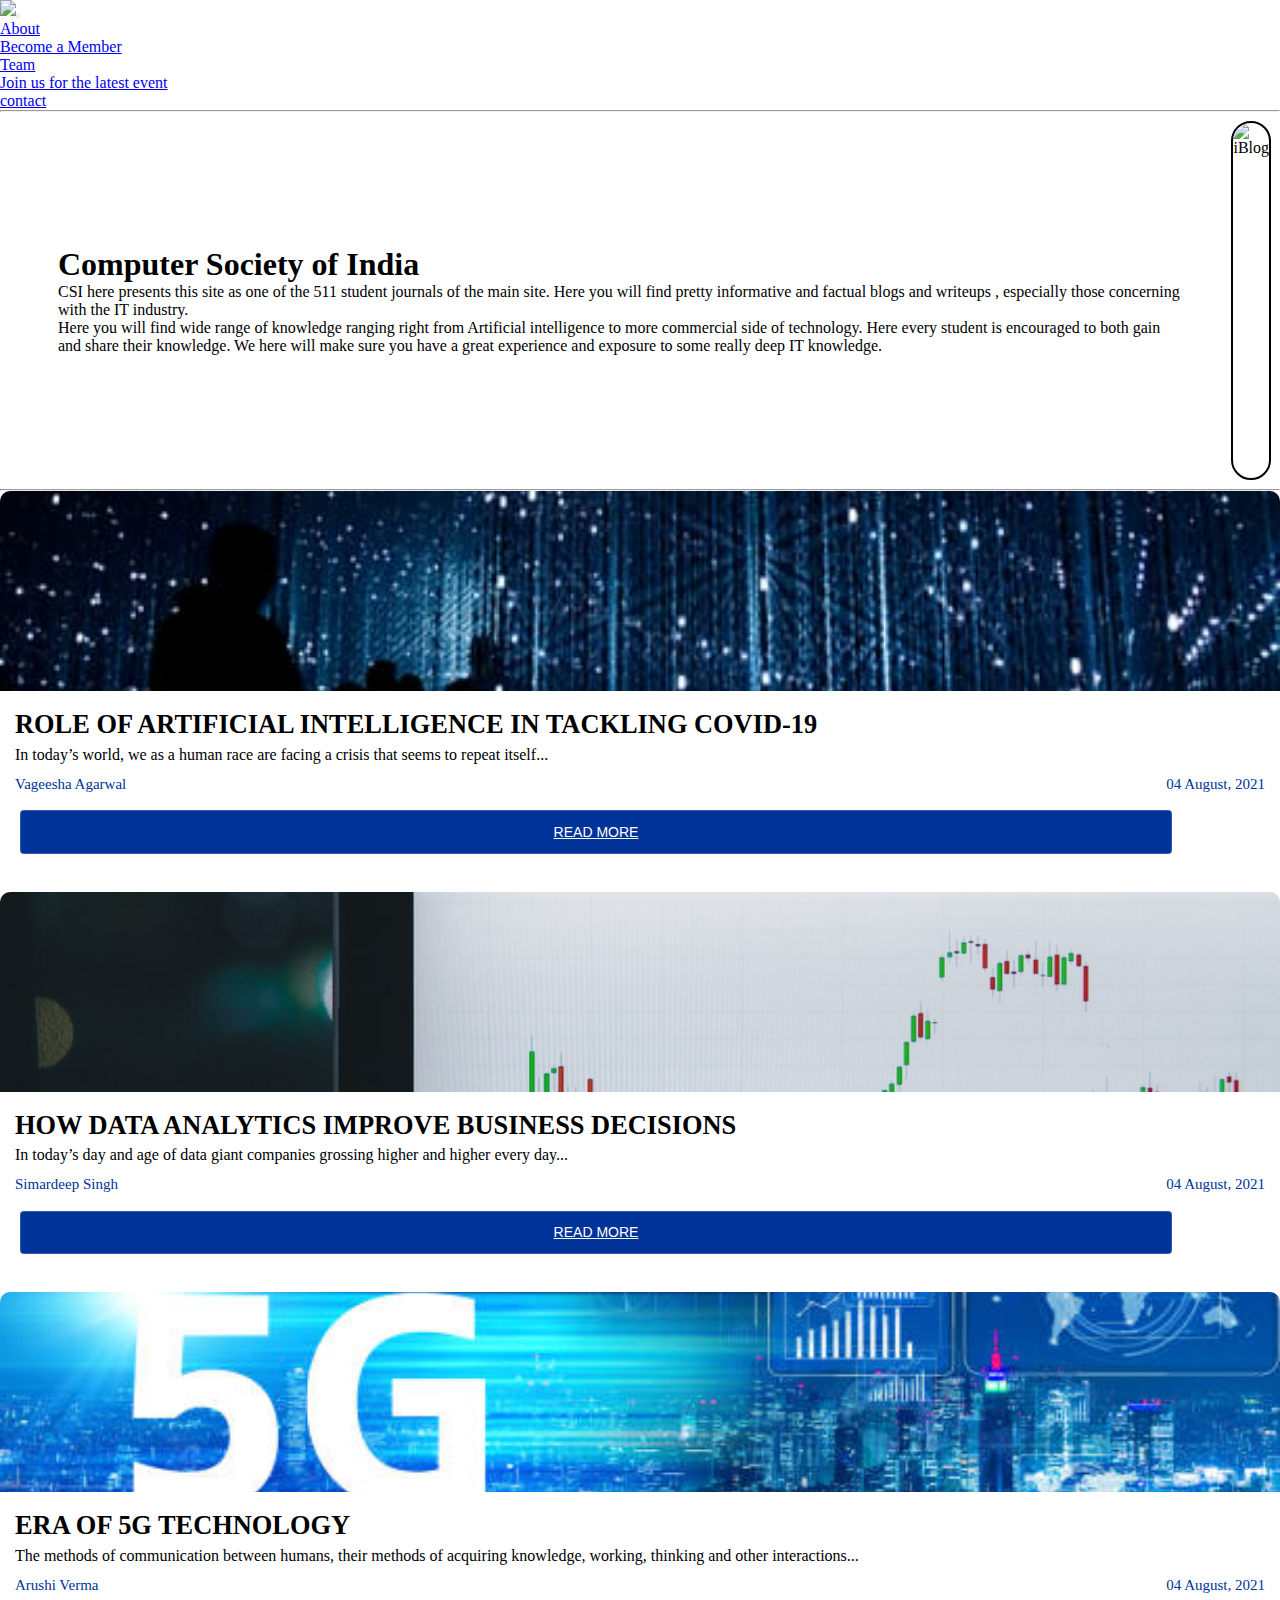
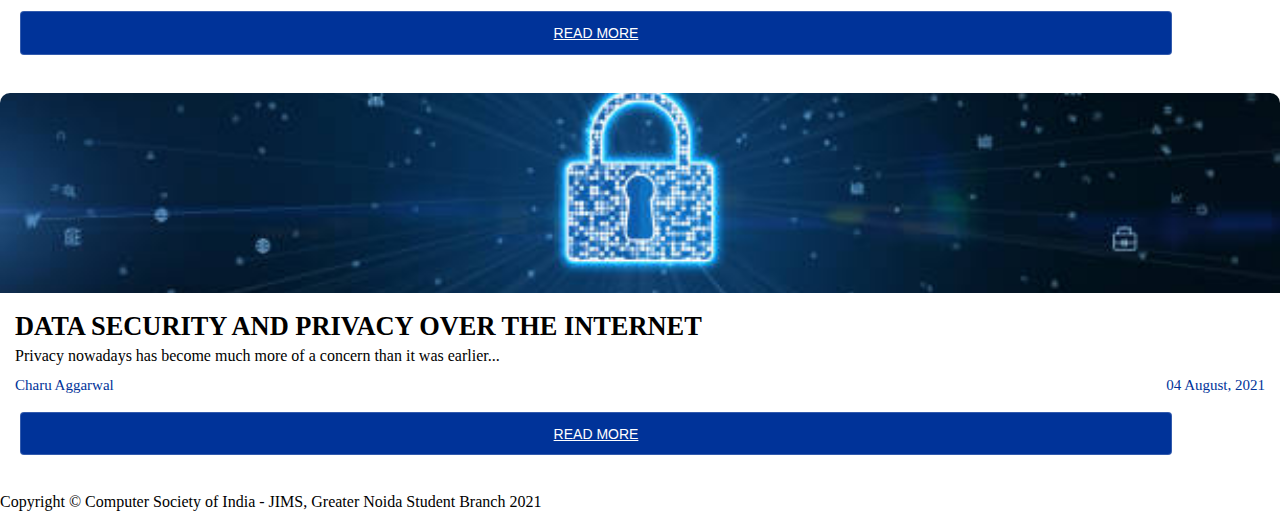
==== commit 6d750266: "updated" ====
--- a/index.html
+++ b/index.html
@@ -134,7 +134,7 @@
                       <div class="col-xs-12 col-sm-4">
                           <div class="card">
                               <a class="img-card" href="role-of-artificial-intelligence-in-tackling-covid-19.html">
-                                <img src="assets/img/AI-blog.jfif" alt="" style="object-fit: cover; image-rendering: -webkit-optimize-contrast;">                            </a>
+                                <img src="assets/img/ai-blog.jfif" alt="" style="object-fit: cover; image-rendering: -webkit-optimize-contrast;">                            </a>
                               <div class="card-content">
                                   <h4 class="card-title">
                                       <a href="role-of-artificial-intelligence-in-tackling-covid-19.html"> ROLE OF ARTIFICIAL INTELLIGENCE IN TACKLING COVID-19
